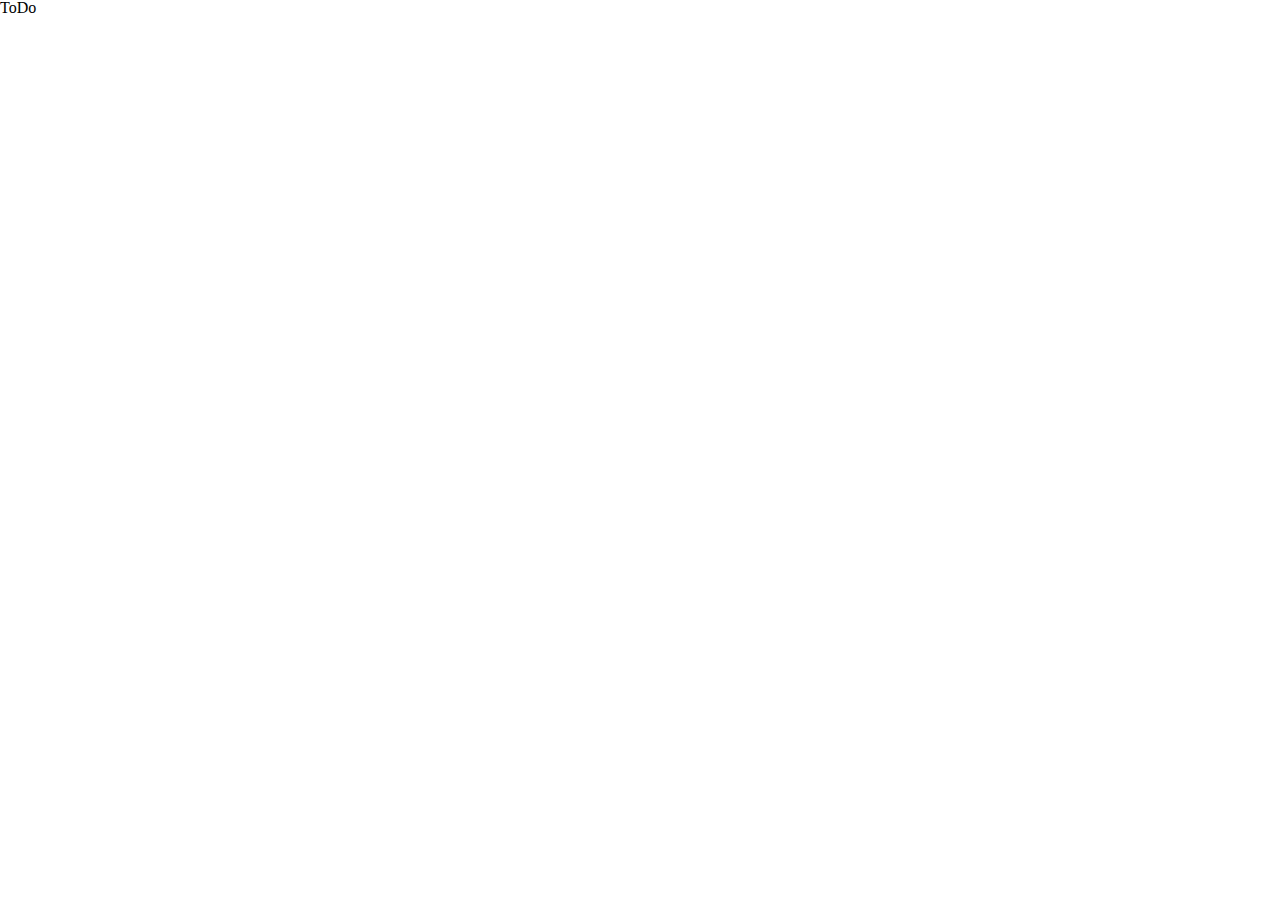
==== web/index.html @ d48b79d8 "BioLife error cargando bootstrap y javascript" ====
<!DOCTYPE html>
<html>
    <head>
        <!--General-->
        <meta http-equiv="content-type" content="text/html; charset=utf-8" />
        <title>BioLife</title>

        <!--OWN CSS-->
        <link rel="stylesheet" type="text/css" href="css/reset.css"/>
        <link rel="stylesheet" type="text/css" href="css/index.css">

        <!--css BOOTSTRAP-->
        <link rel="stylesheet" type="text/css" href="vendors/bootstrap/css/bootstrap.min.css" />

        <!--Frameworyks-->
        <!--JQuery-->
        <script src="vendors/jquery/js/jQuery.js" type="text/javascript" xml:space="preserve"></script>


        <!-- Angular-->
          <script src="vendors/angular/js/angular.min.js" type="text/javascript" xml:space="preserve"></script>
          <script src="vendors/angular/js/angular-file-upload.js" type="text/javascript" xml:space="preserve"></script>
          <script src="vendors/angular/js/angular-i18n/angular-locale_es-es.js" type="text/javascript" xml:space="preserve"></script>
          <script src="vendors/angular/js/ng-currency.js" type="text/javascript" xml:space="preserve"></script>
          <script src="vendors/bootstrap/js/ui-bootstrap-tpls-2.3.1.js" type="text/javascript" xml:space="preserve"></script>
          <script src="vendors/angular/js/angular-cookies.js" type="text/javascript" xml:space="preserve"></script>
          <script src="vendors/angular/js/dirPagination.js" type="text/javascript" xml:space="preserve"></script>
        <!--Model-->

        <!--Own code-->
        <script src="js/app.js" type="text/javascript" xml:space="preserve"></script>
        <script src="js/control/index.js" type="text/javascript" xml:space="preserve"></script>

    </head>
    <body>
        <h1>ToDo</h1>
    </body>
</html>
---- web/css/index.css ----
/*@import url('https://fonts.googleapis.com/css?family=Lora|Patua+One|Prociono');*/
html{
    height: 100%;
    width: 100%;
}
body{
    height: 100%;
    width: 100%;
}
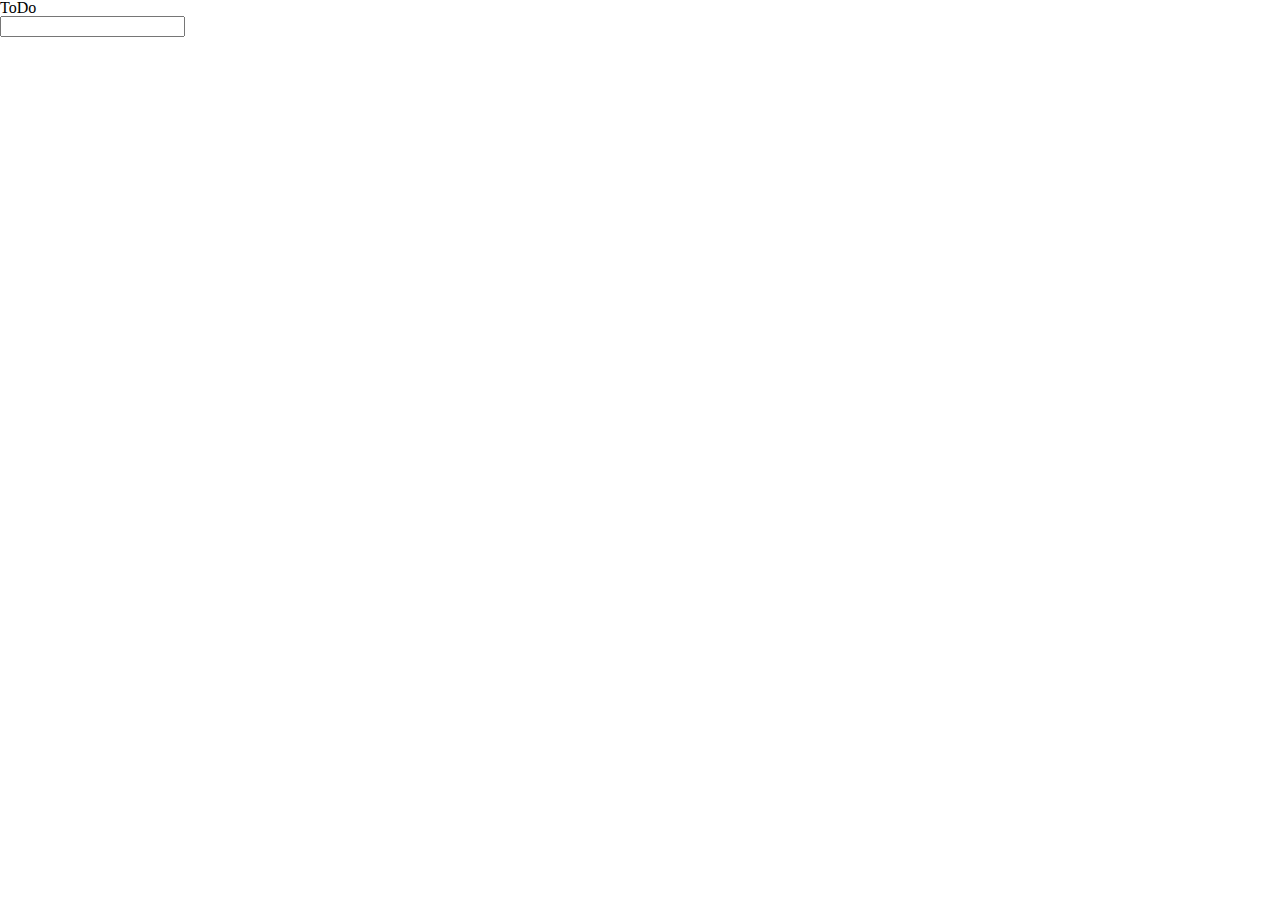
==== commit 5627e12f: "BioLife error cargando bootstrap y javascript" ====
--- a/web/index.html
+++ b/web/index.html
@@ -14,7 +14,6 @@
 
         <!--Frameworyks-->
         <!--JQuery-->
-        <script src="vendors/jquery/js/jQuery.js" type="text/javascript" xml:space="preserve"></script>
 
 
         <!-- Angular-->
@@ -34,5 +33,6 @@
     </head>
     <body>
         <h1>ToDo</h1>
+        <input type="text" class="form-control input-lg">
     </body>
 </html>
--- a/web/css/index.css
+++ b/web/css/index.css
@@ -1,4 +1,4 @@
-/*@import url('https://fonts.googleapis.com/css?family=Lora|Patua+One|Prociono');*/
+@import url('https://fonts.googleapis.com/css?family=Lora|Patua+One|Prociono');
 html{
     height: 100%;
     width: 100%;
